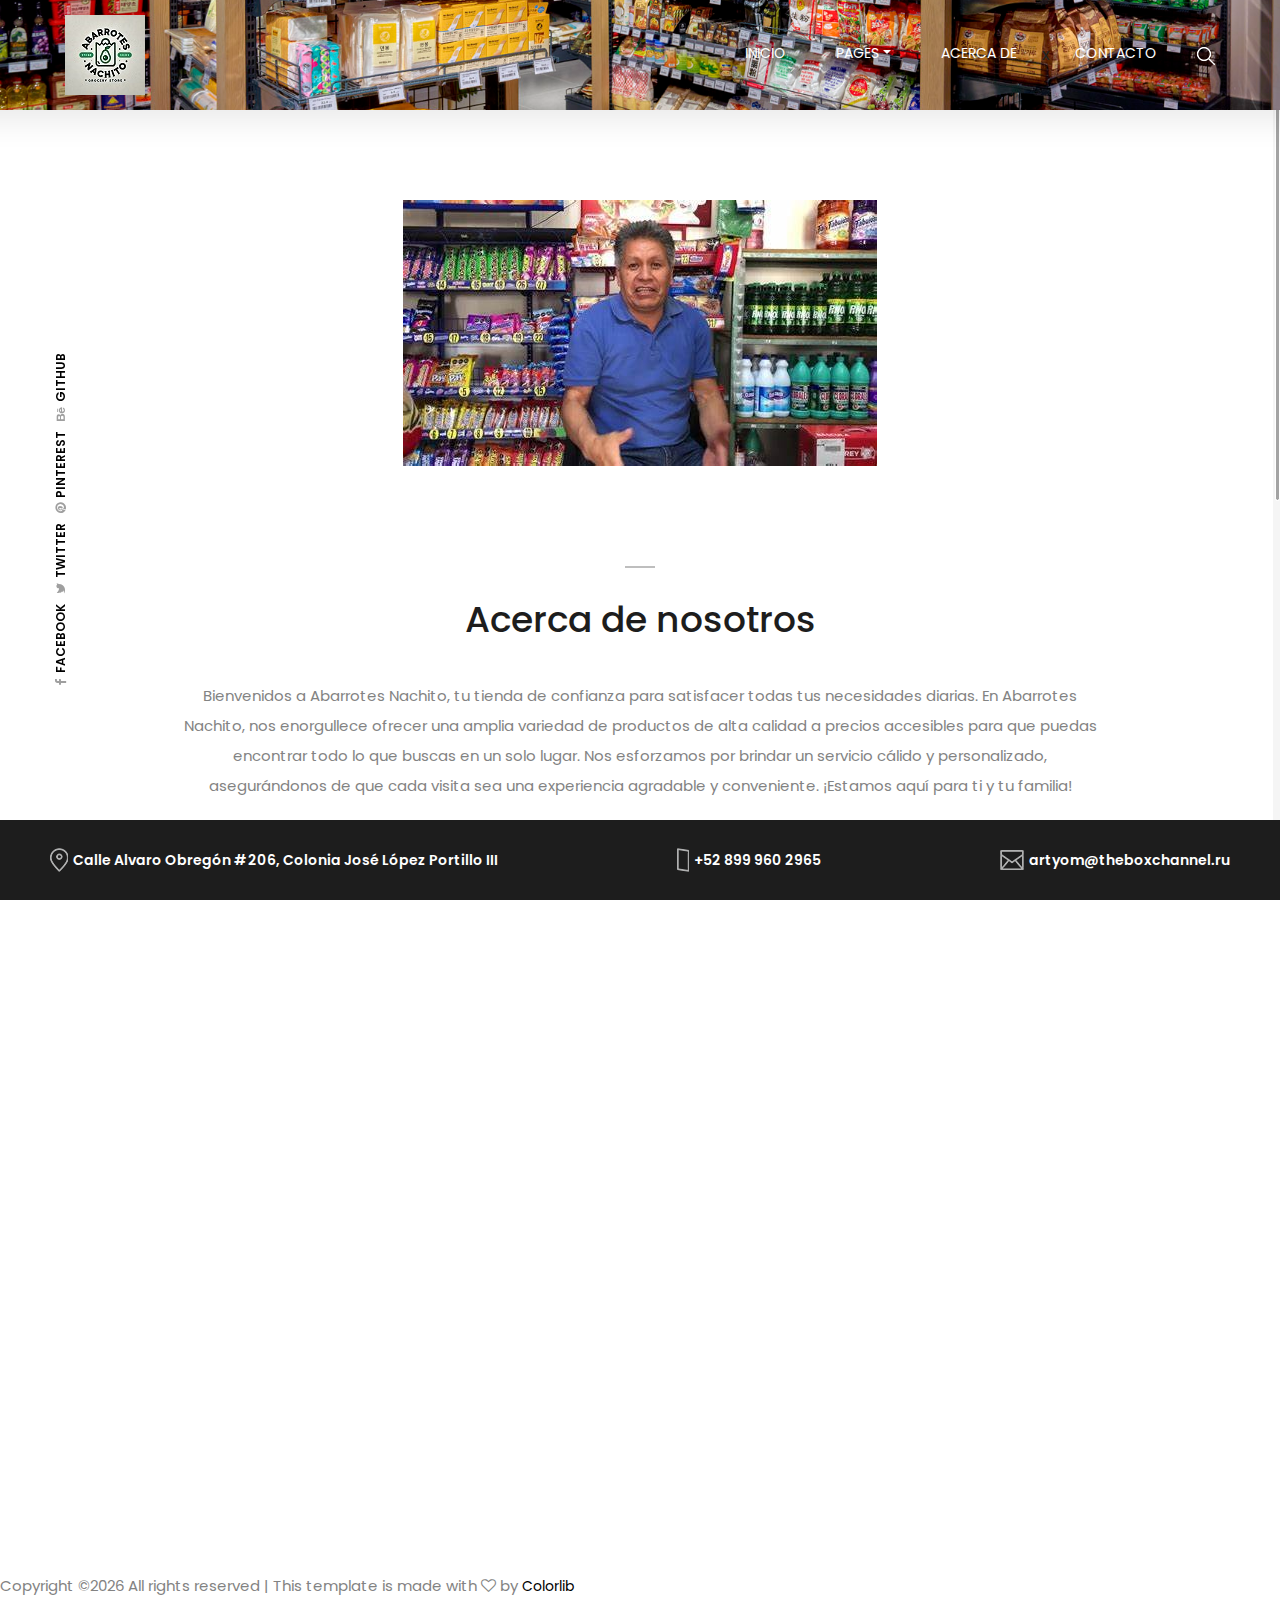
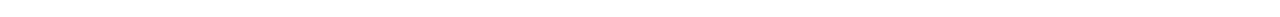
==== about-me.html @ 57701dcb "Inicio de Git AbaNa" ====
<!DOCTYPE html>
<html lang="en">

<head>
    <meta charset="UTF-8">
    <meta name="description" content="">
    <meta http-equiv="X-UA-Compatible" content="IE=edge">
    <meta name="viewport" content="width=device-width, initial-scale=1, shrink-to-fit=no">
    <!-- The above 4 meta tags *must* come first in the head; any other head content must come *after* these tags -->

    <!-- Title  -->
    <title>Abarrotes Nachito | Acerca De</title>

    <!-- Favicon  -->
    <link rel="icon" href="img/core-img/favicon.ico">

    <!-- Core Style CSS -->
    <link rel="stylesheet" href="css/core-style.css">
    <link rel="stylesheet" href="style.css">

    <!-- Responsive CSS -->
    <link href="css/responsive.css" rel="stylesheet">

</head>

<body>
    <!-- Preloader -->
    <div id="preloader">
        <div class="showbox">
            <div class="loader">
                <svg class="circular" viewBox="25 25 50 50">
                    <circle class="path" cx="50" cy="50" r="20" fill="none" stroke-width="2" stroke-miterlimit="10"/>
                </svg>
            </div>
        </div>
        <div class="questions-area text-center">
            <p>¿Sabias que?</p>
            <ul>
                <li>Cuida el agua</li>
                <li>Aceptamos tarjeta de credito y debito.</li>
                <li>Recuerde que su opinion nos importa mucho.</li>
                <li>Lorem Imsu.</li>
                <li>Realizamos recargas de TelCel, Movistar y AT&T.</li>
            </ul>
        </div>
    </div>

    <!-- Gradient Background Overlay -->
    <div class="gradient-background-overlay"></div>

    <!-- Header Area Start -->
    <header class="header-area bg-img" style="background-image: url(img/bg-img/14.jpg);">
        <div class="container-fluid h-100">
            <div class="row h-100 align-items-center">
                <div class="col-12 h-100">
                    <div class="main-menu h-100">
                        <nav class="navbar h-100 navbar-expand-lg">
                            <!-- Logo Area  -->
                            <a class="navbar-brand" href="index.html"><img src="img/core-img/logo.png" class="logo" alt="Logo"></a>

                            <button class="navbar-toggler" type="button" data-toggle="collapse" data-target="#studioMenu" aria-controls="studioMenu" aria-expanded="false" aria-label="Toggle navigation"><i class="fa fa-bars"></i> Menu</button>

                            <div class="collapse navbar-collapse" id="studioMenu">
                                <!-- Menu Area Start  -->
                                <ul class="navbar-nav ml-auto">
                                    <li class="nav-item active">
                                        <a class="nav-link" href="index.html">Inicio <span class="sr-only">(current)</span></a>
                                    </li>
                                    <li class="nav-item dropdown">
                                        <a class="nav-link dropdown-toggle" href="#" id="navbarDropdown" role="button" data-toggle="dropdown" aria-haspopup="true" aria-expanded="false">Pages</a>
                                        <div class="dropdown-menu" aria-labelledby="navbarDropdown">
                                            <a class="dropdown-item" href="index.html">Inicio</a>
                                            <a class="dropdown-item" href="about-me.html">Acerca De</a>
                                            <a class="dropdown-item" href="contact.html">Contacto</a>
                                        </div>
                                    </li>
                                    <li class="nav-item">
                                        <a class="nav-link" href="about-me.html">Acerca de</a>
                                    </li>
x                                    <li class="nav-item">
                                        <a class="nav-link" href="contact.html">contacto</a>
                                    </li>
                                </ul>
                                <!-- Search Form -->
                                <div class="header-search-form ml-auto">
                                    <form action="#">
                                        <input type="search" class="form-control" placeholder="Input your keyword then press enter..." id="search" name="search">
                                        <input class="d-none" type="submit" value="submit">
                                    </form>
                                </div>
                                <!-- Search btn -->
                                <div id="searchbtn">
                                    <img src="img/core-img/search.png" alt="">
                                </div>
                            </div>
                        </nav>
                    </div>
                </div>
            </div>
        </div>
    </header>
    <!-- Header Area End -->

    <!-- Social Sidebar Area Start -->
    <div class="social-sidebar-area">
        <!-- Social Area -->
        <div class="social-info-area">
            <a target="_blank" href="https://www.facebook.com/artyrick94" data-toggle="tooltip" data-placement="right" title="Facebook"><i class="fa fa-facebook" aria-hidden="true"></i> <span>Facebook</span></a>
            <a target="_blank" href="https://x.com/ArtyRick94" data-toggle="tooltip" data-placement="right" title="Twitter"><i class="fa fa-twitter" aria-hidden="true"></i> <span>Twitter</span></a>
            <a target="_blank" href="https://ru.pinterest.com/artyomwilhelm/" data-toggle="tooltip" data-placement="right" title="Pinterest"><i class="fa fa-pinterest" aria-hidden="true"></i> <span>Pinterest</span></a>
            <a target="_blank" href="https://github.com/Artyom094" data-toggle="tooltip" data-placement="right" title="GitHub"><i class="fa fa-behance" aria-hidden="true"></i> <span>GitHub</span></a>
        </div>
    </div>
    <!-- Social Sidebar Area End -->

    <!-- About Me Area Start -->
    <section class="about-me-area mt-100 section_padding_100">
        <div class="container">
            <div class="row justify-content-center">
                <div class="col-10">
                    <div class="about-me-thumb">
                        <img src="img/bg-img/about-me.jpg" alt="" style="display: block; margin: auto;">
                    </div>
                </div>
                <div class="col-10">
                    <div class="about-content mt-100 mb-100 text-center">
                        <span></span>
                        <h2>Acerca de nosotros</h2>
                        <p>Bienvenidos a Abarrotes Nachito, tu tienda de confianza para satisfacer todas tus necesidades diarias. En Abarrotes Nachito, nos enorgullece ofrecer una amplia variedad de productos de alta calidad a precios accesibles para que puedas encontrar todo lo que buscas en un solo lugar. Nos esforzamos por brindar un servicio cálido y personalizado, asegurándonos de que cada visita sea una experiencia agradable y conveniente. ¡Estamos aquí para ti y tu familia!</p>
                    </div>
                </div>
                <div class="col-10">
                    <div class="row">
                        <div class="col-12 col-md-4">
                            <div class="single-service-area section_padding_0_100 text-center wow fadeInUp" data-wow-delay="0.1s">
                                <img src="img/core-img/heart.png" alt="">
                                <h5>Misión</h5>
                                <p>En Abarrotes Nachito nuestra misión es proporcionar a la comunidad productos de abarrotes frescos y de calidad, creando un ambiente familiar donde nuestros clientes siempre se sientan bienvenidos y satisfechos. Nos comprometemos a brindar un servicio amable, rápido y eficiente, adaptándonos a las necesidades de nuestros clientes y contribuyendo al bienestar de las familias de la región.</p>
                            </div>
                        </div>
                        <div class="col-12 col-md-4">
                            <div class="single-service-area section_padding_0_100 text-center wow fadeInUp" data-wow-delay="0.4s">
                                <img src="img/core-img/photo-camera.png" alt="">
                                <h5>Visión</h5>
                                <p>Ser la tienda de abarrotes preferida por nuestra comunidad, destacándonos por la excelencia en el servicio, la variedad de productos y la confianza de nuestros clientes. Aspiramos a crecer y expandirnos, manteniendo siempre nuestros valores y el compromiso de ofrecer productos de calidad a precios justos.</p>
                            </div>
                        </div>
                        <div class="col-12 col-md-4">
                            <div class="single-service-area section_padding_0_100 text-center wow fadeInUp" data-wow-delay="0.9s">
                                <img src="img/core-img/video-camera.png" alt="">
                                <h5>Valores</h5>
                                <ul>
                                    <li><strong>Compromiso:</strong> Nos dedicamos a satisfacer las necesidades de nuestros clientes con responsabilidad y seriedad.</li>
                                    <li><strong>Calidad:</strong> Seleccionamos cuidadosamente nuestros productos para garantizar frescura y excelencia.</li>
                                    <li><strong>Servicio al cliente:</strong> Nos enfocamos en brindar una atención cálida y cercana, buscando siempre superar las expectativas.</li>
                                  </ul>
                                                              </div>
                        </div>
                    </div>
                </div>
                <div class="col-10">
                </div>
            </div>
        </div>
    </section>
    <!-- About Me Area End -->


    <!-- Footer Area Start -->
    <footer class="footer-area">
        <div class="container-fluid h-100">
            <div class="row h-100">
                <div class="col-12 h-100">
                    <div class="footer-content h-100 d-md-flex align-items-center justify-content-between">
                        <!-- Single Footer Content -->
                        <div class="single-footer-content">
                            <img src="img/core-img/map.png" alt="">
                            <a href="#">Calle Alvaro Obregón #206, Colonia José López Portillo III</a>
                        </div>
                        <!-- Single Footer Content -->
                        <div class="single-footer-content">
                            <img src="img/core-img/smartphone.png" alt="">
                            <a href="#">+52 899 960 2965</a>
                        </div>
                        <!-- Single Footer Content -->
                        <div class="single-footer-content">
                            <img src="img/core-img/envelope-2.png" alt="">
                            <a href="#">artyom@theboxchannel.ru</a>
                        </div>
                    </div>
                </div>
            </div>
        </div>
    </footer>
    <!-- Footer Area End -->

    <!-- Link back to Colorlib can't be removed. Template is licensed under CC BY 3.0. -->
<p>Copyright &copy;<script>document.write(new Date().getFullYear());</script> All rights reserved | This template is made with <i class="fa fa-heart-o" aria-hidden="true"></i> by <a href="https://colorlib.com" target="_blank">Colorlib</a></p>
<!-- Link back to Colorlib can't be removed. Template is licensed under CC BY 3.0. -->

    <!-- jQuery (Necessary for All JavaScript Plugins) -->
    <script src="js/jquery/jquery-2.2.4.min.js"></script>
    <!-- Popper js -->
    <script src="js/popper.min.js"></script>
    <!-- Bootstrap js -->
    <script src="js/bootstrap.min.js"></script>
    <!-- Plugins js -->
    <script src="js/plugins.js"></script>
    <!-- Active js -->
    <script src="js/active.js"></script>

</body>

</html>
---- css/core-style.css ----
/* [Master Stylesheet] */

/* ------------- Index of Stylesheet -------------
:: 1.0 Import Web Fonts
:: 2.0 Import All CSS
:: 3.0 Common/Base CSS
:: 4.0 Header Area CSS
:: 5.0 Sidebar Area CSS
:: 6.0 Welcome Area CSS
:: 7.0 About Me Area CSS
:: 8.0 Follow Instagram Area CSS
:: 9.0 Footer Area CSS
:: 10.0 Portfolio Area CSS
:: 11.0 Blog & Contact Area CSS
:: 12.0 Elements Area CSS
------------------------------------------------ */

/* :: 1.0 Import Web Fonts */

@import url('https://fonts.googleapis.com/css?family=Poppins:300,400,500,600,700');

/* :: 2.0 Import All CSS */

@import '../css/bootstrap.min.css';
@import '../css/owl.carousel.css';
@import '../css/font-awesome.min.css';
@import '../css/pe-icon-7-stroke.css';
@import '../css/magnific-popup.css';
@import '../css/animate.css';

/* :: 3.0 Common/Base CSS */

* {
    margin: 0;
    padding: 0;
}

body {
    font-family: 'Poppins', sans-serif;
    font-weight: 400;
    overflow-x: hidden;
}

h1,
h2,
h3,
h4,
h5,
h6 {
    color: #1d1d1d;
    line-height: 1.2;
    font-family: 'Poppins', sans-serif;
    font-weight: 500;
}

p {
    color: #838383;
    font-size: 15px;
    line-height: 2;
    font-family: 'Poppins', sans-serif;
    font-weight: 400;
}

a:focus {
    outline: 0 solid;
}

a,
a:hover,
a:focus {
    -webkit-transition: all 500ms ease 0s;
    transition: all 500ms ease 0s;
    text-decoration: none;
    outline: none;
    font-size: 14px;
    color: #000;
    font-family: 'Poppins', sans-serif;
    font-weight: 400;
}

#preloader {
    position: fixed;
    z-index: 9999;
    width: 100%;
    height: 100%;
    background-color: #f2f4f8;
    top: 0;
    left: 0;
    display: -webkit-box;
    display: -ms-flexbox;
    display: flex;
    -webkit-box-pack: center;
    -ms-flex-pack: center;
    justify-content: center;
    -webkit-box-align: center;
    -ms-flex-align: center;
    align-items: center;
}

.questions-area ul li {
    display: none;
    font-size: 14px;
    font-weight: 500;
    color: #1d1d1d;
    -webkit-transition-duration: 500ms;
    transition-duration: 500ms;
}

.questions-area ul li.question-show {
    display: block;
}

.questions-area {
    padding: 0 15px;
    position: absolute;
    bottom: 100px;
    z-index: 15;
    width: 100%;
    height: auto;
    left: 0;
}

.questions-area p {
    margin-bottom: 0;
}

.showbox {
    position: relative;
    top: 0;
    bottom: 0;
    left: 0;
    right: 0;
    padding: 0;
}

.loader {
    position: relative;
    margin: 0 auto;
    width: 60px;
}

.loader:before {
    content: '';
    display: block;
    padding-top: 100%;
}

.circular {
    -webkit-animation: rotate 2s linear infinite;
    animation: rotate 2s linear infinite;
    height: 100%;
    -webkit-transform-origin: center center;
    transform-origin: center center;
    width: 100%;
    position: absolute;
    top: 0;
    bottom: 0;
    left: 0;
    right: 0;
    margin: auto;
}

.path {
    stroke-dasharray: 1, 200;
    stroke-dashoffset: 0;
    -webkit-animation: dash 1.5s ease-in-out infinite, color 6s ease-in-out infinite;
    animation: dash 1.5s ease-in-out infinite, color 6s ease-in-out infinite;
    stroke-linecap: round;
}

@-webkit-keyframes rotate {
    100% {
        -webkit-transform: rotate(360deg);
        transform: rotate(360deg);
    }
}

@keyframes rotate {
    100% {
        -webkit-transform: rotate(360deg);
        transform: rotate(360deg);
    }
}

@-webkit-keyframes dash {
    0% {
        stroke-dasharray: 1, 200;
        stroke-dashoffset: 0;
    }
    50% {
        stroke-dasharray: 89, 200;
        stroke-dashoffset: -35px;
    }
    100% {
        stroke-dasharray: 89, 200;
        stroke-dashoffset: -124px;
    }
}

@keyframes dash {
    0% {
        stroke-dasharray: 1, 200;
        stroke-dashoffset: 0;
    }
    50% {
        stroke-dasharray: 89, 200;
        stroke-dashoffset: -35px;
    }
    100% {
        stroke-dasharray: 89, 200;
        stroke-dashoffset: -124px;
    }
}

@-webkit-keyframes color {
    100%,
    0% {
        stroke: #d62d20;
    }
    40% {
        stroke: #0057e7;
    }
    66% {
        stroke: #008744;
    }
    80%,
    90% {
        stroke: #ffa700;
    }
}

@keyframes color {
    100%,
    0% {
        stroke: #d62d20;
    }
    40% {
        stroke: #0057e7;
    }
    66% {
        stroke: #008744;
    }
    80%,
    90% {
        stroke: #ffa700;
    }
}

ul,
ol {
    margin: 0;
}

ol li,
ul li {
    list-style: outside none none;
}

img {
    height: auto;
    max-width: 100%;
}

.studio-table {
    display: table;
    z-index: 9;
    position: absolute;
    width: 100%;
    height: 100%;
    margin: 0;
}

.studio-table-cell {
    display: table-cell;
    vertical-align: middle;
}

.mt-15 {
    margin-top: 15px;
}

.mt-30 {
    margin-top: 30px;
}

.mt-50 {
    margin-top: 50px;
}

.mt-70 {
    margin-top: 70px;
}

.mt-100 {
    margin-top: 100px;
}

.mb-15 {
    margin-bottom: 15px;
}

.mb-30 {
    margin-bottom: 30px;
}

.mb-50 {
    margin-bottom: 50px;
}

.ml-15 {
    margin-left: 15px;
}

.ml-30 {
    margin-left: 30px;
}

.mr-15 {
    margin-right: 15px;
}

.mr-30 {
    margin-right: 30px;
}

.mb-70 {
    margin-bottom: 70px;
}

.mb-100 {
    margin-bottom: 100px;
}

.bg-img {
    background-position: center center;
    background-size: cover;
    background-repeat: no-repeat;
}

.bg-gray {
    background-color: #f6f6f6;
}

.bg-transparent {
    background-color: transparent;
}

.bg-transparent-dark {
    background-color: rgba(0, 0, 0, 0.5) !important;
}

.bg-transparent-light {
    background-color: rgba(255, 255, 255, 0.5) !important;
}

.font-bold {
    font-weight: 700;
}

.font-light {
    font-weight: 300;
}

.height-500 {
    height: 500px !important;
}

.height-600 {
    height: 600px !important;
}

.height-700 {
    height: 700px !important;
}

.height-800 {
    height: 800px !important;
}

#scrollUp {
    background-color: #222;
    border-radius: 0;
    bottom: 100px;
    box-shadow: 0 2px 6px 0 rgba(0, 0, 0, 0.3);
    color: #fff;
    font-size: 24px;
    height: 40px;
    line-height: 40px;
    right: 0;
    text-align: center;
    width: 35px;
}

.section_padding_100 {
    padding: 100px 0;
}

.section_padding_50 {
    padding: 50px 0;
}

.section_padding_100_70 {
    padding: 100px 0 70px;
}

.section_padding_100_50 {
    padding: 100px 0 50px;
}

.section_padding_100_0 {
    padding: 100px 0 0;
}

.section_padding_0_100 {
    padding: 0 0 100px;
}

.section_heading {
    margin-bottom: 50px;
    position: relative;
    z-index: 1;
}

.section_heading h2 {
    font-size: 48px;
    margin-bottom: 0;
    text-transform: uppercase;
}

.section_heading.text-left {
    text-align: left !important;
}

.studio-btn {
    display: inline-block;
    color: #fff;
    background-color: #1d1d1d;
    height: 52px;
    padding: 0 15px;
    border-radius: 0;
    line-height: 52px;
    font-size: 16px;
    min-width: 140px;
}

.studio-btn > img {
    padding-right: 5px;
}

.studio-btn:hover,
.studio-btn:focus {
    color: #fff;
    font-size: 16px;
}

/* :: 4.0 Header Area CSS */

.header-area {
    width: 100%;
    height: 110px;
    position: fixed;
    z-index: 1000;
    top: 0;
    left: 0;
    padding: 0 34px;
}

#searchbtn {
    cursor: pointer;
    margin-left: 15px;
}

.header-search-form,
.search-form-on .navbar-nav {
    display: none;
}

.search-form-on .header-search-form {
    display: block;
}

.header-area .main-menu .nav-link {
    font-size: 14px;
    text-transform: uppercase;
    color: #ffffff;
    padding: 0 25px;
}

.header-area .main-menu .nav-link:hover,
.header-area .main-menu .nav-link:focus {
    color: #fff;
}

.dropdown-menu.show {
    border: none;
    padding: 15px 0;
    box-shadow: 0 5px 40px rgba(0, 0, 0, 0.15);
    margin-top: 15px;
}

.dropdown-item {
    text-transform: uppercase;
    font-size: 13px;
}

.dropdown-item:hover {
    color: #000;
    font-size: 13px;
}

.header-search-form form input {
    width: 600px;
    height: 35px;
    padding: 5px 15px;
    font-size: 12px;
    color: #fff;
    border: none;
    background-color: transparent;
    border: 2px solid rgba(255, 255, 255, 0.6);
    border-radius: 30px;
    -webkit-transition-duration: 500ms;
    transition-duration: 500ms;
}

.header-search-form form input:focus {
    box-shadow: none;
    border-color: rgba(255, 255, 255, 1);
    background-color: transparent;
}

.gradient-background-overlay {
    position: fixed;
    z-index: 3;
    top: 0;
    left: 0;
    width: 100%;
    height: 150px;
}

.gradient-background-overlay:before {
    content: "";
    position: absolute;
    height: 150px;
    width: 100%;
    z-index: -1;
    top: 0;
    left: 0;
    background: rgba(0, 0, 0, 0.3);
    background: -webkit-linear-gradient(top, rgba(0, 0, 0, 0.3) 0%, rgba(0, 0, 0, 0.01) 90%, rgba(0, 0, 0, 0) 100%);
    background: linear-gradient(to bottom, rgba(0, 0, 0, 0.3) 0%, rgba(0, 0, 0, 0.01) 90%, rgba(0, 0, 0, 0) 100%);
}

/* :: 5.0 Sidebar Area CSS */

.social-sidebar-area {
    width: 120px;
    height: 72%;
    background-color: transparent;
    position: fixed;
    bottom: 100px;
    left: 0;
    z-index: 100;
    overflow: hidden;
}

.social-info-area {
    display: -webkit-box;
    display: -ms-flexbox;
    display: flex;
    -webkit-transform: rotate(-90deg);
    transform: rotate(-90deg);
    position: absolute;
    bottom: 270px;
    left: -110px;
    z-index: 10;
    -webkit-box-pack: center;
    -ms-flex-pack: center;
    justify-content: center;
    -webkit-box-align: center;
    -ms-flex-align: center;
    align-items: center;
}

.social-info-area a {
    text-transform: uppercase;
    font-size: 12px;
    font-weight: 600;
    display: -webkit-box;
    display: -ms-flexbox;
    display: flex;
    -webkit-box-align: center;
    -ms-flex-align: center;
    align-items: center;
    padding: 5px;
    line-height: 1;
}

.social-info-area a i {
    font-size: 12px;
    color: #9f9f9f;
    margin-right: 5px;
}

.message-box > a {
    width: 120px;
    height: 100px;
    position: absolute;
    left: 0;
    bottom: 0;
    background-color: #101010;
    text-align: center;
    color: #fff;
    font-size: 30px;
    display: -moz-flex;
    display: -ms-flex;
    display: -o-flex;
    display: -webkit-box;
    display: -ms-flexbox;
    display: flex;
    -webkit-box-align: center;
    -ms-flex-align: center;
    align-items: center;
    -webkit-box-pack: center;
    -ms-flex-pack: center;
    justify-content: center;
}

.message-box > a > img {
    max-width: 40px;
}

/* :: 6.0 Welcome Area CSS */

.welcome-area {
    position: relative;
    z-index: 2;
    width: 100%;
    height: 100vh !important;
}

.carousel-indicators {
    position: fixed;
    right: 0;
    bottom: 0;
    left: 0;
    width: 100%;
    height: auto;
    margin: 0;
    z-index: 9999;
}

.carousel-indicators li {
    width: 100%;
    height: 100px;
    margin-right: 0;
    margin-left: 0;
    text-indent: -9999999px;
    background-color: #fff;
    cursor: pointer;
    -webkit-transition-duration: 500ms;
    transition-duration: 500ms;
}

.carousel-indicators li:after,
.carousel-indicators li:before {
    display: none;
}

.carousel-indicators li.active:after {
    content: '';
    display: block;
    width: 16px;
    height: 16px;
    top: -26px;
    z-index: 1100;
    position: absolute;
    background-image: url(../img/core-img/active.png);
}

.carousel-item:after {
    position: absolute;
    width: 100%;
    height: 100%;
    top: 0;
    left: 0;
    background-color: rgba(0, 0, 0, 0.17);
    content: '';
    z-index: -1;
}

.carousel-content {
    display: -webkit-box;
    display: -ms-flexbox;
    display: flex;
    -webkit-box-align: center;
    -ms-flex-align: center;
    align-items: center;
}

.slide-text {
    padding: 25px 30px 15px;
    border-left: 3px solid #fff;
    margin-left: 200px;
    background-color: rgba(255, 255, 255, 0.2);
    display: -webkit-box;
    display: -ms-flexbox;
    display: flex;
    -webkit-box-align: baseline;
    -ms-flex-align: baseline;
    align-items: baseline;
    margin-top: -100px;
}

.slide-text h2 {
    margin-bottom: 0;
    font-size: 36px;
    color: #fff;
    line-height: 1;
}

.slide-text span {
    font-size: 100px;
    color: #fff;
    line-height: 1;
    font-weight: 100;
}

/* :: 7.0 About Me Area CSS */

.about-content span {
    width: 30px;
    height: 2px;
    background-color: #bebebe;
    margin: 0 auto 30px;
    display: block;
}

.about-content h2 {
    margin-bottom: 40px;
    font-size: 36px;
}

.single-service-area img {
    margin-bottom: 50px;
}

.single-service-area h5 {
    margin-bottom: 20px;
}

.single-pie-bar h6 {
    margin-top: 15px;
    margin-bottom: 0;
}

/* :: 8.0 Follow Instagram Area CSS */

.follow-me-instagram-area {
    border-top: 1px solid #dcdcdc;
    margin-bottom: 80px;
}

.follow-me-title h5 {
    margin: 30px 0;
    font-size: 18px;
}

.single-instagram-feeds a {
    position: absolute;
    width: 100%;
    height: 100%;
    background-color: rgba(34, 34, 34, 0.7);
    top: 0;
    display: -webkit-box;
    display: -ms-flexbox;
    display: flex;
    -webkit-box-align: center;
    -ms-flex-align: center;
    align-items: center;
    color: #fff;
    font-size: 30px;
    -webkit-box-pack: center;
    -ms-flex-pack: center;
    justify-content: center;
    opacity: 0;
    -ms-filter: "progid:DXImageTransform.Microsoft.Alpha(Opacity=0)";
    -webkit-transition-duration: 500ms;
    transition-duration: 500ms;
}

.single-instagram-feeds:hover a {
    opacity: 1;
    -ms-filter: "progid:DXImageTransform.Microsoft.Alpha(Opacity=100)";
}

/* :: 9.0 Footer Area CSS */

.footer-area {
    position: fixed;
    z-index: 100;
    background-color: #1d1d1d;
    height: 80px;
    width: 100%;
    padding: 0 35px;
    bottom: 0;
    left: 0;
}

.single-footer-content {
    display: -webkit-box;
    display: -ms-flexbox;
    display: flex;
    -webkit-box-align: center;
    -ms-flex-align: center;
    align-items: center
}

.single-footer-content > a {
    font-size: 14px;
    font-weight: 600;
    color: #fff;
    margin-left: 5px;
    line-height: 1;
}

/* :: 10.0 Portfolio Area CSS */

.gallery_area {
    height: calc(100% - 380px);
    width: calc(100% - 245px);
    overflow-y: scroll;
    position: fixed;
    z-index: 1;
    top: 200px;
    left: 185px;
    right: 60px;
    padding-right: 45px;
}

.portfolio-menu button {
    background-color: transparent;
    font-size: 15px;
    color: #838383;
    padding: 0 20px;
    -webkit-transition-duration: 500ms;
    transition-duration: 500ms;
}

.portfolio-menu button.active,
.portfolio-menu button:hover {
    color: #1d1d1d;
}

.portfolio-menu button:focus {
    box-shadow: none;
}

.gallery_menu {
    margin-bottom: 100px;
}

.column_single_gallery_item {
    margin-bottom: 30px;
}

.column_single_gallery_item img {
    width: 100%;
}

.hover_overlay {
    position: absolute;
    width: calc(100% - 30px);
    height: 100%;
    background-color: rgba(0, 0, 0, 0.3);
    top: 0;
    left: 15px;
    display: -webkit-box;
    display: -ms-flexbox;
    display: flex;
    -webkit-box-align: center;
    -ms-flex-align: center;
    align-items: center;
    -webkit-box-pack: center;
    -ms-flex-pack: center;
    justify-content: center;
    opacity: 0;
    -ms-filter: "progid:DXImageTransform.Microsoft.Alpha(Opacity=0)";
    -webkit-transition-duration: 500ms;
    transition-duration: 500ms;
}

.hover_overlay a {
    font-size: 30px;
    color: #fff;
}

.column_single_gallery_item:hover .hover_overlay {
    opacity: 1;
    -ms-filter: "progid:DXImageTransform.Microsoft.Alpha(Opacity=100)";
}

/* :: 11.0 Blog & Contact Area CSS */

.blog-content span,
.contact-heading-text span {
    display: block;
    width: 30px;
    height: 3px;
    background-color: #bebebe;
    margin: 0 auto 30px;
}

.blog-content h2,
.contact-heading-text h2 {
    font-size: 36px;
}

.contact-heading-text h2,
.blog-content p {
    margin-bottom: 50px;
}

.post-date,
.post-date:hover,
.post-date:focus {
    display: block;
    font-size: 14px;
    margin-bottom: 5px;
    font-weight: 500;
}

.post-author,
.post-author:hover,
.post-author:focus {
    font-size: 12px;
    text-transform: uppercase;
    color: #838383;
    display: block;
    margin-bottom: 50px;
}

.pagination-area .page-link {
    color: #1d1d1d;
    border: none;
    font-size: 16px;
    font-weight: 500;
    position: relative;
    z-index: 1;
}

.page-item.active .page-link {
    z-index: 1;
    color: #1d1d1d;
    background-color: transparent;
    border-color: transparent;
    padding-right: 80px;
}

.page-item.active .page-link:after {
    content: '';
    width: 70px;
    height: 2px;
    background-color: #1d1d1d;
    position: absolute;
    bottom: 13px;
    left: 45px;
}

.contact-form-area form .form-control {
    margin-bottom: 30px;
    font-size: 14px;
    font-style: italic;
    height: 60px;
    border-bottom: 2px solid #c0c0c0;
    border-top: 0;
    border-left: 0;
    border-radius: 0;
    border-right: none;
    background-color: transparent;
    -webkit-transition-duration: 500ms;
    transition-duration: 500ms;
}

.contact-form-area form .form-control:focus {
    box-shadow: none;
    border-color: #1d1d1d;
    -webkit-transition-duration: 500ms;
    transition-duration: 500ms;
}

.contact-form-area form textarea.form-control {
    height: 200px;
}

.map-area {
    position: relative;
    z-index: 1;
    padding-bottom: 100px;
}

#googleMap {
    width: 100%;
    height: 485px;
    position: relative;
    z-index: 1;
}

.contact-core-info {
    position: absolute;
    top: 30px;
    width: 280px;
    background-color: #1d1d1d;
    z-index: 1000;
    left: -90px;
    padding: 15px 40px;
    text-align: center;
    height: calc(100% - 60px);
}

.contact-core-info img {
    margin-bottom: 50px;
}

.contact-core-info .single-footer-content {
    display: block;
    margin-bottom: 10px;
    text-align: center;
}

.contact-core-info .single-footer-content img {
    display: block;
    margin: 0 auto 10px;
}

.contact-popup-form .modal-content {
    padding: 50px;
}

.contact-popup-form .modal-content {
    padding: 50px;
    border: none;
    box-shadow: 0 5px 50px rgba(0, 0, 0, 0.15);
    background-color: rgba(255, 255, 255, 0.9);
}

/* :: 12.0 Elements Area CSS */

/* Accordians */

.elements-title h2 {
    font-size: 36px;
    margin-bottom: 100px;
}

.panel {
    background-color: #fff;
    border: 0 solid transparent;
    border-radius: 4px;
    box-shadow: 0 0 0 transparent;
    margin-bottom: 15px;
}

.single-accordion:last-of-type {
    margin-bottom: 0px;
}

.single-accordion h6 a {
    background-color: #1d1d1d;
    border-radius: 0;
    color: #fff;
    display: block;
    margin: 0;
    padding: 20px 60px 20px 20px;
    position: relative;
    font-size: 16px;
    text-transform: capitalize;
    font-weight: 500;
}

.single-accordion h6 a.collapsed {
    background-color: #aeaeae;
    color: #fff;
}

.single-accordion h6 a span {
    font-size: 10px;
    position: absolute;
    right: 20px;
    text-align: center;
    top: 25px;
}

.single-accordion h6 a.collapsed span.accor-close {
    opacity: 0;
    -ms-filter: "progid:DXImageTransform.Microsoft.Alpha(Opacity=0)";
    filter: alpha(opacity=0);
}

span.accor-open {
    opacity: 0;
    -ms-filter: "progid:DXImageTransform.Microsoft.Alpha(Opacity=0)";
    filter: alpha(opacity=0);
}

.single-accordion h6 a.collapsed span.accor-open {
    opacity: 1;
    -ms-filter: "progid:DXImageTransform.Microsoft.Alpha(Opacity=100)";
    filter: alpha(opacity=100);
}

.single-accordion h6 {
    margin-bottom: 0;
    text-transform: uppercase;
}

.single-accordion .accordion-content {
    border-top: 0 solid transparent;
    box-shadow: none;
}

.single-accordion .accordion-content p {
    padding: 20px 15px 5px;
    margin-bottom: 0;
}

/* barfiller */

.single_progress_bar {
    margin-bottom: 20px;
}

.single_progress_bar:last-of-type {
    margin-bottom: 0;
}

.barfiller {
    background: #e0e0e0;
    border: none;
    border-radius: 0;
    box-shadow: none;
    height: 2px;
    margin-bottom: 5px;
    position: relative;
    width: 100%;
}

.barfiller .fill {
    display: block;
    position: relative;
    width: 0px;
    height: 100%;
    background: #333;
    z-index: 1;
}

.barfiller .tipWrap {
    display: none;
}

.barfiller .tip {
    margin-top: 15px;
    font-size: 15px;
    color: #838383;
    left: 0px;
    position: absolute;
    z-index: 2;
    background: transparent;
}

.barfiller .tip:after {
    display: none;
}

.single_progress_bar p {
    margin-bottom: 0;
    margin-top: 10px;
}

/* Cool Facts */

.counter-area h2 {
    font-size: 36px;
}

.counter-area h6 {
    margin-bottom: 0;
    color: #838383;
}

.studio-btn.studio-btn-2 {
    background-color: transparent;
    border: 2px solid #1d1d1d;
    color: #1d1d1d;
}

.studio-btn.studio-btn-4 {
    background-color: transparent;
    border: 2px solid #aeaeae;
    color: #aeaeae;
}

/* Sonar CSS */

.carousel-indicators li.active:before {
    content: '';
    display: inline-block;
    position: absolute;
    width: 14px;
    height: 14px;
    border-radius: 50%;
    top: -25px;
    left: 1px;
    -webkit-animation: sonar-effect 1s ease-in-out .1s infinite;
    animation: sonar-effect 1s ease-in-out .1s infinite;
    z-index: 1;
    background-color: #fff;
}


@-webkit-keyframes sonar-effect {
    0% {
        opacity: 0;
        -ms-filter: "progid:DXImageTransform.Microsoft.Alpha(Opacity=0)";
    }
    50% {
        opacity: 0.5;
        -ms-filter: "progid:DXImageTransform.Microsoft.Alpha(Opacity=50)";
        box-shadow: 0 0 0 3px #fff, 0 0 5px 5px #fff, 0 0 0 5px #fff;
    }
    100% {
        box-shadow: 0 0 0 3px #fff, 0 0 5px 5px #fff, 0 0 0 5px #fff;
        -webkit-transform: scale(1.5);
        transform: scale(1.5);
        opacity: 0;
        -ms-filter: "progid:DXImageTransform.Microsoft.Alpha(Opacity=0)";
    }
}


@keyframes sonar-effect {
    0% {
        opacity: 0;
        -ms-filter: "progid:DXImageTransform.Microsoft.Alpha(Opacity=0)";
    }
    50% {
        opacity: 0.5;
        -ms-filter: "progid:DXImageTransform.Microsoft.Alpha(Opacity=50)";
        box-shadow: 0 0 0 3px #fff, 0 0 5px 5px #fff, 0 0 0 5px #fff;
    }
    100% {
        box-shadow: 0 0 0 3px #fff, 0 0 5px 5px #fff, 0 0 0 5px #fff;
        -webkit-transform: scale(1.5);
        transform: scale(1.5);
        opacity: 0;
        -ms-filter: "progid:DXImageTransform.Microsoft.Alpha(Opacity=0)";
    }
}
---- css/responsive.css ----
@media only screen and (min-width: 992px) and (max-width: 1199px) {
    .social-sidebar-area,
    .message-box > a {
        width: 80px;
    }
    .message-box > a {
        height: 80px;
    }
    .social-info-area {
        left: -160px;
    }
    .gallery_area {
        height: calc(100% - 380px);
        width: calc(100% - 180px);
        left: 120px;
        right: 60px;
        padding-right: 45px;
    }
    .social-sidebar-area {
        height: 65%;
    }
    .social-info-area {
        left: -25px;
        bottom: 190px;
    }
    .social-info-area > a > span {
        display: none;
    }
    .social-info-area a i {
        font-size: 14px;
        margin-right: 10px;
    }
}

@media only screen and (min-width: 768px) and (max-width: 991px) {
    .navbar {
        padding: 0;
    }
    .navbar-toggler {
        padding: 0;
        font-size: 20px;
        background-color: transparent;
        border: none;
        border-radius: 6px;
        width: 120px;
        height: 35px;
        color: #fff;
        line-height: 28px;
        margin: 38px 0;
        border: 2px solid #fff;
        font-weight: 400;
    }
    #studioMenu {
        padding: 30px;
        background-color: #1d1d1d;
        z-index: 1002;
    }
    .header-area .main-menu .nav-link {
        padding: 5px 15px;
    }
    .header-search-form form input {
        width: 570px;
        margin-bottom: 15px;
    }
    .social-sidebar-area,
    .message-box > a {
        width: 80px;
    }
    .message-box > a {
        height: 80px;
    }
    .social-sidebar-area {
        bottom: 50px;
        height: 70%;
    }
    .social-info-area {
        left: -25px;
        bottom: 190px;
    }
    .social-info-area > a > span {
        display: none;
    }
    .social-info-area a i {
        font-size: 14px;
        margin-right: 10px;
    }
    .slide-text {
        margin-left: 120px;
        margin-top: -50px;
    }
    .carousel-indicators li {
        height: 50px;
    }
    .slide-text span {
        font-size: 60px;
    }
    .gallery_area {
        height: calc(100% - 380px);
        width: calc(100% - 130px);
        left: 100px;
        right: 30px;
        padding-right: 30px;
    }
    .portfolio-menu button {
        padding: 0 10px;
    }
    .counter-area h2 {
        font-size: 24px;
    }
    .counter-area h6 {
        font-size: 12px;
    }
    .elements-title h2 {
        font-size: 24px;
        margin-bottom: 50px;
    }
}

@media only screen and (min-width: 320px) and (max-width: 767px) {
    p {
        font-size: 14px;
    }
    .navbar {
        padding: 0;
    }
    .navbar-toggler {
        padding: 0;
        font-size: 16px;
        background-color: transparent;
        border-radius: 6px;
        width: 90px;
        height: 30px;
        color: #fff;
        line-height: 28px;
        margin: 20px 0;
        border: 2px solid #fff;
        font-weight: 400;
    }
    #studioMenu {
        padding: 20px;
        background-color: #1d1d1d;
        z-index: 1002;
    }
    .header-area .main-menu .nav-link {
        padding: 5px 15px;
    }
    .header-search-form form input {
        width: 570px;
        margin-bottom: 15px;
    }
    .header-area {
        height: 70px;
        padding: 0 0;
    }
    .navbar-brand {
        margin-right: 0;
        max-width: 100px;
    }
    .header-search-form form input {
        width: 100%;
        margin-bottom: 15px;
        font-size: 10px;
    }
    .social-sidebar-area,
    .message-box > a {
        width: 50px;
    }
    .message-box > a {
        height: 50px;
    }
    .social-sidebar-area {
        bottom: 40px;
    }
    .carousel-indicators li {
        height: 40px;
    }
    .social-info-area {
        left: -27px;
        bottom: 130px;
    }
    .social-info-area > a > span {
        display: none;
    }
    .gradient-background-overlay,
    .gradient-background-overlay:before {
        height: 90px;
    }
    .slide-text {
        padding: 15px 15px 10px;
        margin-left: 65px;
        margin-top: -40px;
    }
    .slide-text span {
        font-size: 24px;
    }
    .slide-text h2 {
        font-size: 16px;
    }
    .contact-popup-form .modal-content {
        padding: 15px;
    }
    .blog-content h2,
    .contact-heading-text h2 {
        font-size: 20px;
    }
    .contact-heading-text h2,
    .blog-content p {
        margin-bottom: 30px;
    }
    .modal-dialog {
        width: 240px;
        margin: 30px auto;
    }
    .about-content h2 {
        margin-bottom: 30px;
        font-size: 20px;
    }
    .single-pie-bar {
        margin-bottom: 50px;
    }
    .follow-me-instagram-area {
        border-top: 1px solid #dcdcdc;
        margin-bottom: 0;
    }
    .footer-area {
        position: relative;
        height: auto;
        padding: 30px 0 15px;
        bottom: 0;
        left: 0;
    }
    .single-footer-content {
        margin-bottom: 15px;
        -webkit-box-pack: center;
        -ms-flex-pack: center;
        justify-content: center;
    }
    .gallery_area {
        height: auto;
        width: calc(100% - 90px);
        overflow-y: auto;
        position: relative;
        z-index: 1;
        top: 100px;
        left: 60px;
        right: 15px;
        padding-right: 15px;
    }
    .portfolio-menu button {
        font-size: 12px;
        padding: 0 5px;
    }
    .gallery_menu {
        margin-bottom: 30px;
    }
    #scrollUp {
        display: none !important;
    }
    .page-item.active .page-link:after {
        width: 40px;
    }
    .page-item.active .page-link {
        padding-right: 40px;
    }
    .pagination-area .page-link {
        font-size: 14px;
    }
    .pagination-area.mb-100 {
        margin-bottom: 0;
    }
    .blog-area.mt-100,
    .about-me-area.mt-100,
    .contact-area.mt-100 {
        margin-top: 70px;
    }
    .contact-core-info {
        width: 200px;
        left: -40px;
        padding: 15px;
    }
    .single-cool-fact {
        margin-bottom: 30px;
    }
    .elements-title h2 {
        font-size: 20px;
        margin-bottom: 30px;
    }
    .studio-buttons-area .btn {
        margin-bottom: 15px;
    }
    .message-box > a > img {
        max-width: 30px;
    }
}

@media only screen and (min-width: 480px) and (max-width: 767px) {
    .modal-dialog {
        width: 320px;
    }
}

@media only screen and (min-width: 576px) and (max-width: 767px) {
    #scrollUp {
        display: block !important;
    }
    .slide-text span {
        font-size: 36px;
    }
    .slide-text h2 {
        font-size: 20px;
    }
    .modal-dialog {
        width: 450px;
    }
    .contact-popup-form .modal-content {
        padding: 50px 15px;
    }
    .portfolio-menu button {
        font-size: 14px;
    }
}
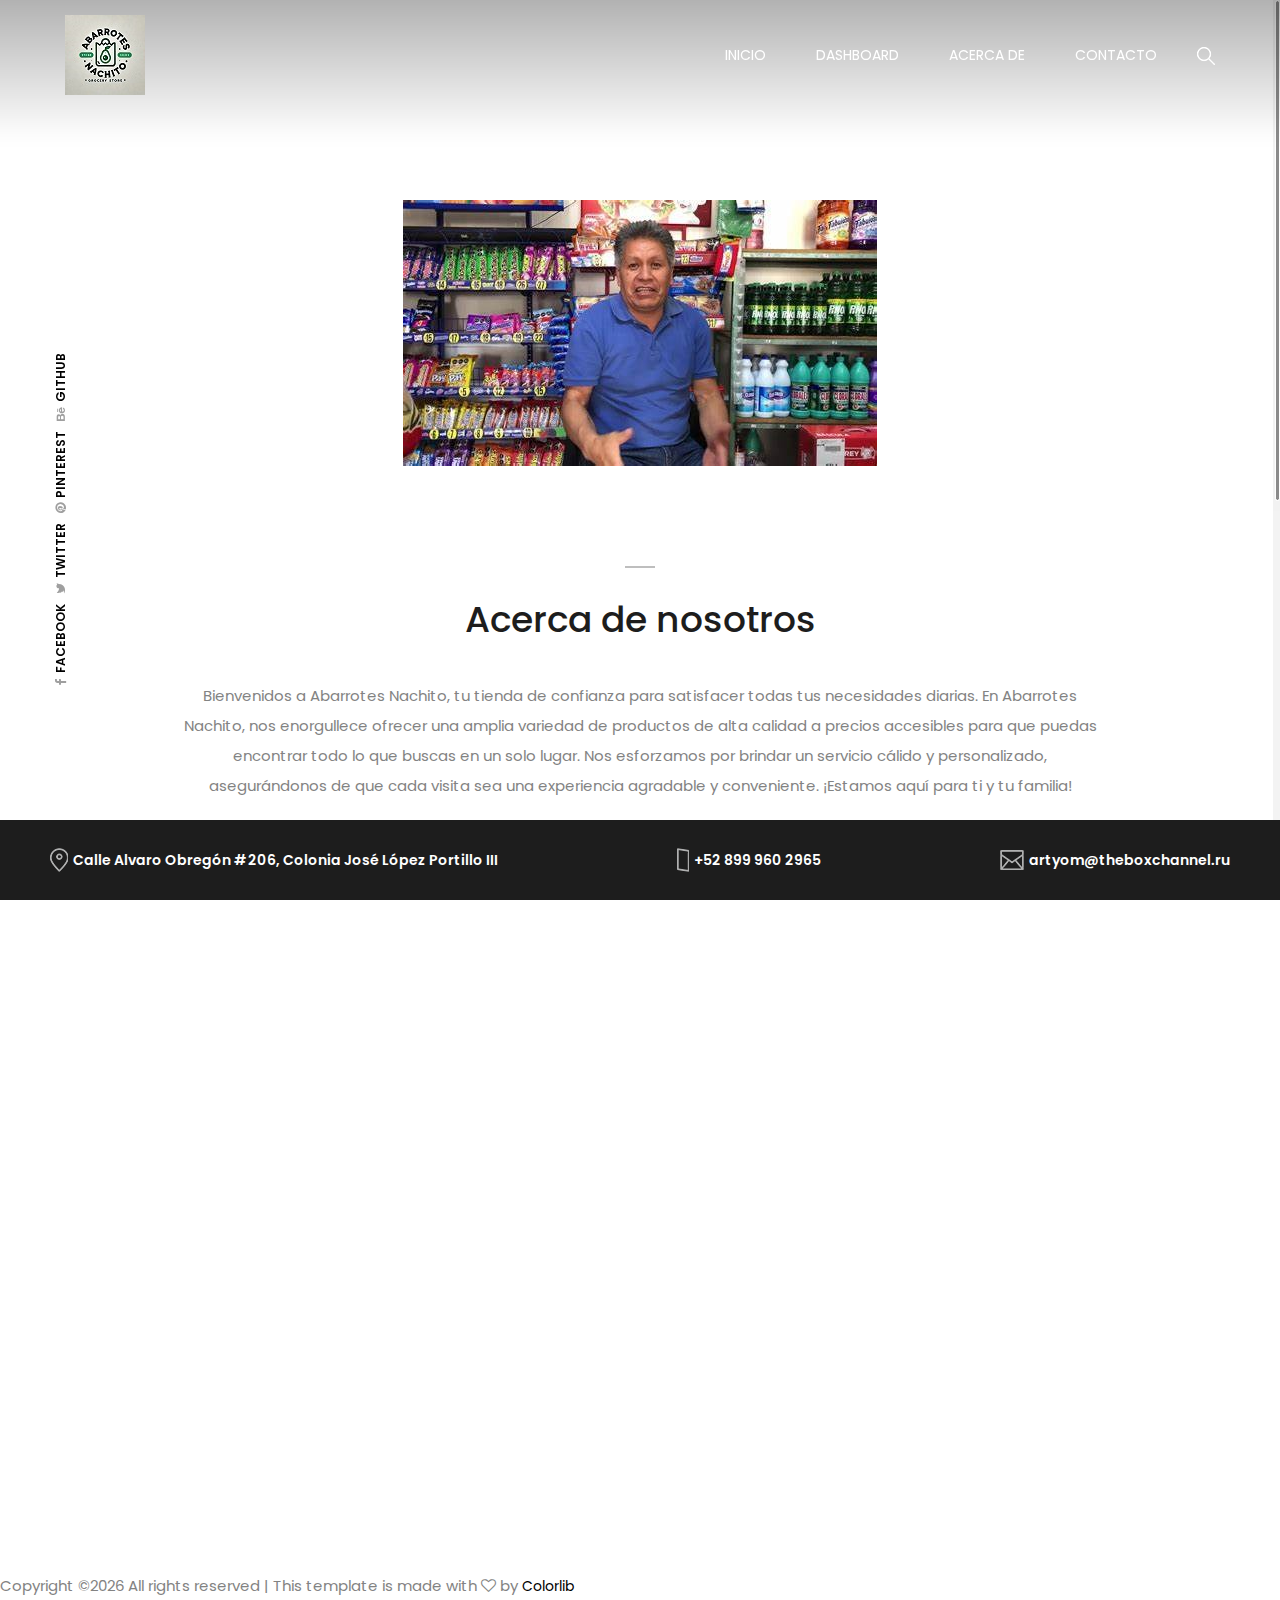
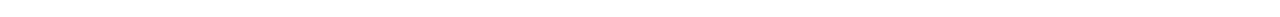
==== commit ea17e3ff: "agregar acceso al dashboard a las paginas" ====
--- a/about-me.html
+++ b/about-me.html
@@ -49,36 +49,29 @@
     <div class="gradient-background-overlay"></div>
 
     <!-- Header Area Start -->
-    <header class="header-area bg-img" style="background-image: url(img/bg-img/14.jpg);">
+    <header class="header-area">
         <div class="container-fluid h-100">
             <div class="row h-100 align-items-center">
                 <div class="col-12 h-100">
                     <div class="main-menu h-100">
                         <nav class="navbar h-100 navbar-expand-lg">
-                            <!-- Logo Area  -->
-                            <a class="navbar-brand" href="index.html"><img src="img/core-img/logo.png" class="logo" alt="Logo"></a>
-
+                            <!-- Logo Area -->
+                            <a class="navbar-brand" href="index.html"><img src="img/core-img/logo.png" alt="Logo"></a>
                             <button class="navbar-toggler" type="button" data-toggle="collapse" data-target="#studioMenu" aria-controls="studioMenu" aria-expanded="false" aria-label="Toggle navigation"><i class="fa fa-bars"></i> Menu</button>
-
                             <div class="collapse navbar-collapse" id="studioMenu">
-                                <!-- Menu Area Start  -->
+                                <!-- Menu Area Start -->
                                 <ul class="navbar-nav ml-auto">
                                     <li class="nav-item active">
                                         <a class="nav-link" href="index.html">Inicio <span class="sr-only">(current)</span></a>
                                     </li>
-                                    <li class="nav-item dropdown">
-                                        <a class="nav-link dropdown-toggle" href="#" id="navbarDropdown" role="button" data-toggle="dropdown" aria-haspopup="true" aria-expanded="false">Pages</a>
-                                        <div class="dropdown-menu" aria-labelledby="navbarDropdown">
-                                            <a class="dropdown-item" href="index.html">Inicio</a>
-                                            <a class="dropdown-item" href="about-me.html">Acerca De</a>
-                                            <a class="dropdown-item" href="contact.html">Contacto</a>
-                                        </div>
+                                    <li class="nav-item">
+                                        <a class="nav-link" href="login.php">Dashboard</a>
                                     </li>
                                     <li class="nav-item">
                                         <a class="nav-link" href="about-me.html">Acerca de</a>
                                     </li>
-x                                    <li class="nav-item">
-                                        <a class="nav-link" href="contact.html">contacto</a>
+                                    <li class="nav-item">
+                                        <a class="nav-link" href="contact.html">Contacto</a>
                                     </li>
                                 </ul>
                                 <!-- Search Form -->
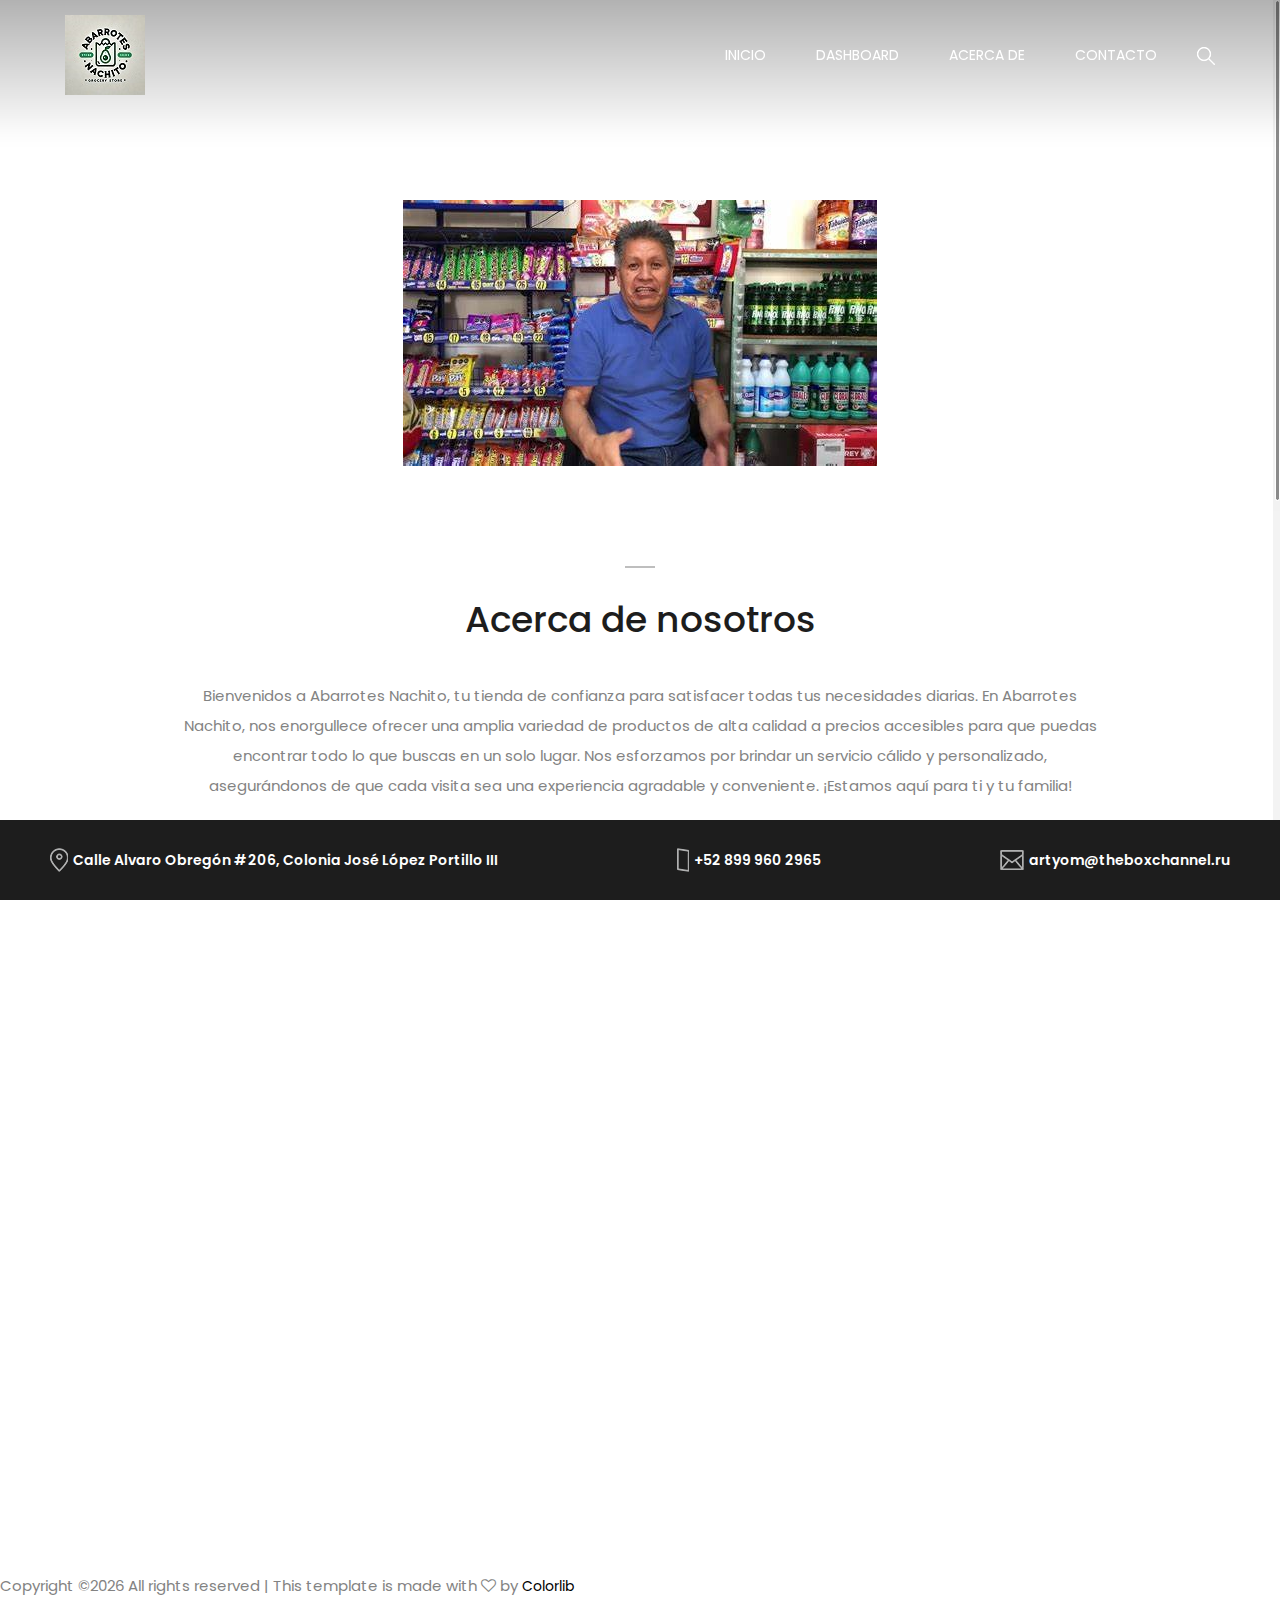
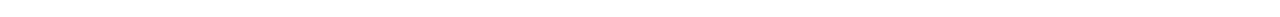
==== commit 250ab025: "update" ====
--- a/about-me.html
+++ b/about-me.html
@@ -93,18 +93,6 @@
         </div>
     </header>
     <!-- Header Area End -->
-
-    <!-- Social Sidebar Area Start -->
-    <div class="social-sidebar-area">
-        <!-- Social Area -->
-        <div class="social-info-area">
-            <a target="_blank" href="https://www.facebook.com/artyrick94" data-toggle="tooltip" data-placement="right" title="Facebook"><i class="fa fa-facebook" aria-hidden="true"></i> <span>Facebook</span></a>
-            <a target="_blank" href="https://x.com/ArtyRick94" data-toggle="tooltip" data-placement="right" title="Twitter"><i class="fa fa-twitter" aria-hidden="true"></i> <span>Twitter</span></a>
-            <a target="_blank" href="https://ru.pinterest.com/artyomwilhelm/" data-toggle="tooltip" data-placement="right" title="Pinterest"><i class="fa fa-pinterest" aria-hidden="true"></i> <span>Pinterest</span></a>
-            <a target="_blank" href="https://github.com/Artyom094" data-toggle="tooltip" data-placement="right" title="GitHub"><i class="fa fa-behance" aria-hidden="true"></i> <span>GitHub</span></a>
-        </div>
-    </div>
-    <!-- Social Sidebar Area End -->
 
     <!-- About Me Area Start -->
     <section class="about-me-area mt-100 section_padding_100">
--- a/css/core-style.css
+++ b/css/core-style.css
@@ -535,6 +535,8 @@
     left: 0;
     width: 100%;
     height: 150px;
+    background-image: url(img/bg-img/1.jpg); 
+    filter: blur 5px;
 }
 
 .gradient-background-overlay:before {
